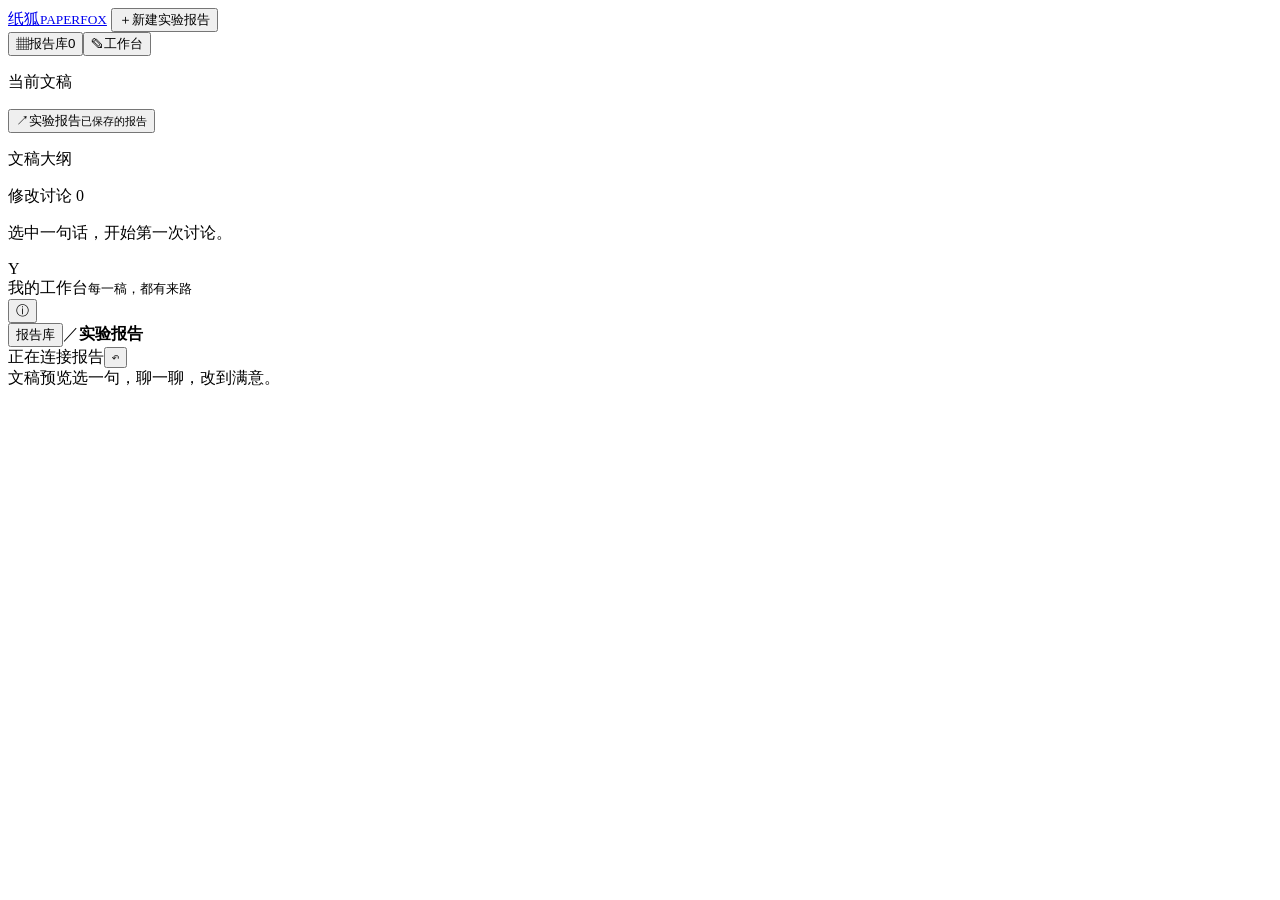
==== src/myagent/web_static/studio.html @ 43dbe195 "Publish PaperFox Windows preview" ====
<!doctype html>
<html lang="zh-CN">
<head><meta charset="utf-8"><meta name="viewport" content="width=device-width,initial-scale=1"><title>纸狐 · 把实验折成报告</title><link rel="icon" href="/paperfox.svg" type="image/svg+xml"><link rel="stylesheet" href="/studio.css"><link rel="stylesheet" href="/studio-workbench.css"></head>
<body>
<aside class="sidebar">
  <a class="wordmark" href="/studio"><img src="/paperfox.svg" alt=""><span>纸狐<small>PAPERFOX</small></span></a>
  <button id="newReport" class="new-report" aria-label="新建实验报告" title="新建实验报告"><span aria-hidden="true">＋</span><span class="new-label">新建实验报告</span></button>
  <nav aria-label="工作台导航"><button class="nav-item active" id="navManuscript" title="报告库"><span aria-hidden="true">▦</span><span class="nav-label">报告库</span><span id="documentCount" class="nav-count">0</span></button><button class="nav-item" id="navWorkbench" title="工作台"><span aria-hidden="true">✎</span><span class="nav-label">工作台</span></button></nav>
  <div class="sidebar-section"><p class="sidebar-label">当前文稿</p><button id="currentDocument" class="document-item"><span class="document-icon">↗</span><span id="sidebarTitle">实验报告<small>已保存的报告</small></span><i></i></button><div id="projectMenu" hidden></div></div>
  <div class="sidebar-section outline-section"><p class="sidebar-label">文稿大纲</p><nav id="outline" aria-label="文稿大纲"></nav></div>
  <div class="sidebar-section thread-section"><p class="sidebar-label">修改讨论 <span id="threadCount">0</span></p><div id="threadList"><p class="empty-small">选中一句话，开始第一次讨论。</p></div></div>
  <div class="sidebar-bottom"><div class="avatar">Y</div><div>我的工作台<small>每一稿，都有来路</small></div><button id="openPaperfoxSetup" title="DeepSeek 设置" aria-label="DeepSeek 设置" hidden>⚙</button><button id="showAbout" title="关于纸狐" aria-label="关于纸狐">ⓘ</button></div>
</aside>
<div class="workspace">
  <header class="topbar"><div class="breadcrumb"><button id="backToLibrary">报告库</button><span aria-hidden="true">／</span><strong id="breadcrumbTitle">实验报告</strong></div><div class="top-actions"><span class="preview-badge">正在连接报告</span><a id="pdfLink" class="subtle-button" target="_blank" rel="noopener" hidden>↗ 最新 PDF</a><button id="resetPreview" class="icon-button" title="刷新正式报告" aria-label="刷新正式报告">↶</button></div></header>
  <nav id="projectNavigation" class="project-navigation" aria-label="当前报告导航" hidden><button id="navProduction"><span aria-hidden="true">◈</span> 制作进度</button><button id="navReader"><span aria-hidden="true">▤</span> 阅读与改稿</button><button id="navFiles"><span aria-hidden="true">▱</span> 材料与文件</button><button id="navVersions"><span aria-hidden="true">↶</span> 历史版本</button></nav>
  <section id="libraryView" class="bench-page" hidden>
    <div class="bench-hero"><div><p class="bench-eyebrow">PAPERFOX STUDIO</p><h1>根据材料写实验报告</h1><p class="hero-copy">选择实验材料文件夹和指导书，制作报告并导出 PDF。</p><div class="hero-actions"><button class="bench-primary" id="heroCreate">＋ 新建实验报告</button><a class="bench-secondary" href="https://github.com/ezalbxx/PaperFox" target="_blank" rel="noopener noreferrer">GitHub · Star <span aria-hidden="true">↗</span></a></div></div><div class="fox-slot" id="libraryFox"></div></div>
    <div class="library-heading"><div><h2 id="libraryHeading">我的报告 <span id="libraryTotal">0</span></h2></div><button id="toggleArchive" class="bench-quiet">▱ 已归档</button></div>
    <div class="library-tools"><label class="bench-search"><span>⌕</span><input id="projectSearch" type="search" placeholder="搜索报告名称…" aria-label="搜索报告"></label><div class="bench-filters" id="projectFilters"><button data-filter="all" class="selected">全部</button><button data-filter="running">制作中</button><button data-filter="report">已有成稿</button><button data-filter="starred">已收藏</button></div></div>
    <div id="reportCards" class="report-cards" aria-live="polite"></div><div id="libraryEmpty" class="bench-empty" hidden><span>▱</span><h3>为下一个实验，留一页空白。</h3><p>上传指导书、实验材料和模板，纸狐会从这里开始。</p><button id="emptyCreate" class="bench-primary">新建实验报告</button></div>
  </section>
  <section id="progressView" class="bench-page" hidden>
    <div class="bench-project-heading"><div><h1 id="journeyTitle">你的实验报告</h1><p id="journeySubtitle">从材料开始，每一步都有迹可循。</p></div><button id="progressFiles" class="bench-secondary">查看材料</button></div>
    <div class="journey-hero"><div class="journey-orb" aria-hidden="true"></div><div class="journey-main"><div class="live-pill" id="journeyStatus">进度已保存</div><h2 id="journeyHeadline">准备好，出发。</h2><p id="journeyDescription">材料、实验与正文，会逐步在这里展开。</p><div class="journey-meter"><div class="journey-track" role="progressbar" id="journeyBar" aria-label="报告流程进度" aria-valuemin="0" aria-valuemax="100"><i id="journeyFill"></i></div><strong id="journeyPercent">0<span>%</span></strong></div><p class="journey-detail" id="journeyDetail">按已完成阶段更新进度</p><div class="journey-delivery"><button id="progressRead" class="bench-primary" hidden>打开报告 <span aria-hidden="true">↗</span></button><a id="progressPdf" class="bench-secondary" hidden download>↓ 下载 PDF</a></div><div class="journey-actions"><button id="pauseProduction" class="journey-pause" hidden>Ⅱ 暂停制作</button><button id="resumeProduction" class="journey-resume" hidden>继续已保存的任务 ↗</button><span id="journeyPersistence">可以离开页面，任务会在本机继续。</span></div></div><div class="fox-slot" id="progressFox"></div></div>
    <ol id="journeyPhases" class="journey-phases" aria-label="报告制作阶段"></ol>
    <div id="productionError" class="production-error" role="alert" hidden></div>
    <form id="productionReply" class="production-reply" hidden><div><span>✧</span><h3>补充一点信息，就能继续。</h3></div><div id="productionQuestions"></div><label class="sr-only" for="productionAnswer">回答制作过程中的问题</label><textarea id="productionAnswer" rows="3" placeholder="直接告诉纸狐你的选择或补充信息…"></textarea><button type="submit" class="bench-primary">回答并继续 ↗</button></form>
    <div class="production-columns"><section class="bench-panel"><div class="panel-heading"><h3>正在展开的工作</h3><span id="taskSummary">等待规划</span></div><div id="productionTasks" class="production-tasks"></div><div class="draft-progress" id="draftProgress" hidden><h4>已经写下的章节</h4><div id="draftChapters"></div></div><div id="artifactPreviews" class="artifact-previews" hidden><h4>已生成的图表</h4><div id="artifactPreviewGrid"></div></div></section><section class="bench-panel activity-panel"><div class="panel-heading"><h3>制作动态</h3><span class="live-text">自动保存</span></div><div id="productionActivity" class="production-activity" aria-live="polite"></div></section></div>
    <div class="production-metrics"><div><span>材料</span><strong id="metricMaterials">—</strong></div><div><span>已保存版本</span><strong id="metricVersions">—</strong></div><div><span>已记录 Token</span><strong id="metricTokens">—</strong></div><div><span>累计估算费用</span><strong id="metricCost">—</strong></div><p>进度来自实际阶段与任务完成情况，费用以服务商账单为准。</p></div>
  </section>
  <section id="filesView" class="bench-page" hidden><div class="bench-project-heading"><div><p class="bench-eyebrow">EVERY DRAFT HAS A HOME</p><h1>文件与版本</h1><p id="filesProjectName">材料、产物和每一稿，放在同一个地方。</p></div><a id="downloadBundle" class="bench-primary" download>↓ 导出完整项目</a></div><div class="files-toolbar"><div class="bench-filters" id="fileFilters"><button data-group="materials" class="selected">输入材料</button><button data-group="artifacts">实验产物</button><button data-group="code">实验代码</button><button data-group="reports">报告文件</button><button data-group="versions">版本历史</button></div><label class="bench-search"><span>⌕</span><input id="fileSearch" type="search" placeholder="查找文件…" aria-label="查找文件"></label></div><div id="filesList" class="file-list"></div></section>
  <main id="mainContent" hidden>
    <div class="document-toolbar"><button id="toggleOutline" class="subtle-button" aria-expanded="false" aria-controls="outline">☰ 目录</button><div class="view-tabs" role="tablist" aria-label="查看方式"><button id="readingTab" role="tab" aria-selected="true">正文与改稿</button><button id="pdfTab" role="tab" aria-selected="false" disabled>PDF 版式</button></div><span id="saveStatus" role="status">正在打开文稿…</span></div>
    <div id="previewNotice" class="preview-notice"><span>✦</span><p>正在读取报告与已保存的讨论…</p><button id="dismissNotice" aria-label="收起提示">×</button></div>
    <section class="paper-wrap" id="readerView"><article class="paper" id="paper" aria-label="可选择文字的报告"><div class="paper-loading">正在打开文稿…</div></article></section>
    <section id="pdfView" hidden><iframe id="pdfFrame" title="原始报告 PDF 版式"></iframe><p>这里显示原始 PDF；预览中采用的改稿尚未写回 PDF。</p></section>
  </main>
  <footer class="workspace-footer"><span><i></i> <span id="documentSource">文稿预览</span></span><span>选一句，聊一聊，改到满意。</span><span id="wordCount"></span></footer>
</div>
<button id="selectionAction" class="selection-action" hidden>✦ 和纸狐聊这段 <kbd>↵</kbd></button>
<aside id="discussionDrawer" class="discussion-drawer" role="dialog" aria-modal="false" aria-labelledby="discussionTitle" hidden>
  <div class="drawer-header"><div class="drawer-title"><span class="fox-spark">✦</span><div><h2 id="discussionTitle">聊聊这段</h2><p>先讨论，满意后再写进文章</p></div></div><button id="closeDiscussion" class="icon-button" aria-label="收起改稿讨论">×</button></div>
  <div class="selection-context"><div class="mini-label">选中的原文 <button id="locateSelection">↗ 回到原文</button></div><blockquote id="selectedQuote"></blockquote><p id="selectionLocation"></p></div>
  <div id="conversation" class="conversation" aria-live="polite"></div>
  <div class="composer-wrap"><div class="suggestions" id="suggestions"><button data-prompt="这里像在堆参数，先把操作的目的讲清楚。">先讲清为什么</button><button data-prompt="这句话和前文接不上，衔接自然一点。">衔接自然一点</button><button data-prompt="别替自己辩护，直接讲发现。">去掉防御表达</button></div><form id="discussionForm"><label class="sr-only" for="discussionInput">你的不满和修改方向</label><textarea id="discussionInput" rows="3" placeholder="哪里不满意？可以直说，我们慢慢改。"></textarea><div class="composer-bottom"><span>演示回复 · 尚未连接模型</span><button id="sendMessage" type="submit" aria-label="发送修改意见">↑</button></div></form><p class="composer-footnote">Enter 发送 · Shift + Enter 换行</p></div>
</aside>
<dialog id="aboutDialog" class="about-dialog"><button id="closeAbout" class="icon-button" aria-label="关闭说明">×</button><p class="overline">PAPERFOX / 纸狐</p><h2>把想法折成稿，<br>把修改变成默契。</h2><p>选择材料 → 理解要求 → 撰写报告 → 导出 PDF。</p><p>选择指导书和已有实验材料，纸狐会整理证据并写成报告。进度、文件和历史版本自动保存。报告生成后，选中文字与 DeepSeek 讨论改法，采用后更新文章和 PDF，积累可核查的写作经验。</p><button id="tryExample" class="primary-button">打开示例，试一次改稿 ↗</button></dialog>
<div id="toast" class="toast" role="status" hidden></div>
<dialog id="createReportDialog" class="create-report-dialog"><div class="create-heading"><div><h2>新建实验报告</h2><p>用指导书和已有实验材料生成报告。</p></div><button id="closeCreateReport" class="icon-button" aria-label="关闭新建报告">×</button></div><form id="createReportForm"><label class="field-label" for="reportTitleInput">报告名称</label><input id="reportTitleInput" class="bench-input" placeholder="例如：编译系统实验报告" maxlength="180"><div class="source-pickers">
<div><button type="button" id="chooseLocalLibrary" class="bench-quiet">选择实验材料目录</button><p id="chosenLibrary" class="chosen-library" hidden></p></div>
<div><button type="button" id="chooseGuide" class="bench-quiet">选择实验指导书</button><p id="chosenGuide" class="chosen-library" hidden></p></div>
</div><div id="uploadDropzone" class="upload-dropzone" tabindex="0" role="button" aria-label="选择或拖入实验材料"><div class="upload-illustration">↥</div><h3>把文件拖到这里，或点击选择</h3><p>PDF 或 Word 指导书、报告模板、代码、数据、图片或 ZIP 材料包</p><span>支持多文件 · 单个文件最大 256MB</span></div><input id="materialFileInput" type="file" multiple hidden><div id="uploadFileList" class="upload-file-list"></div><div id="uploadTotal" class="upload-total" hidden><div><span id="uploadTotalText">正在接收材料</span><strong id="uploadTotalPercent">0%</strong></div><progress id="uploadTotalBar" max="100" value="0" aria-label="材料上传进度"></progress></div><label class="field-label" for="reportInstructionsInput">补充要求 <small>可选，既有写作习惯会自动参考</small></label><textarea id="reportInstructionsInput" class="bench-input" rows="3" placeholder="例如：重点解释实验步骤和结果，沿用上传的学校模板。"></textarea><details class="signature-fields"><summary>署名信息（可选）</summary><div><label class="field-label">姓名<input id="newReportStudentName" class="bench-input" autocomplete="name" placeholder="按模板填写，可留空"></label><label class="field-label">学号<input id="newReportStudentId" class="bench-input" placeholder="按模板填写，可留空"></label></div></details><div id="createReportError" class="create-report-error" role="alert" hidden></div><div class="create-footer"><span id="createFooterHint">原始文件保留，材料会存入这份报告。</span><button type="submit" id="createReportSubmit" class="bench-primary">开始制作 ↗</button></div></form></dialog>
<dialog id="filePreviewDialog" class="file-preview-dialog"><header><h2 id="filePreviewTitle">文件预览</h2><a id="filePreviewDownload" class="bench-secondary" download>↓ 下载</a><button id="closeFilePreview" class="icon-button" aria-label="关闭文件预览">×</button></header><div id="filePreviewBody"></div></dialog>
<dialog id="manageReportDialog" class="manage-report-dialog"><button id="closeManageReport" class="icon-button" aria-label="关闭报告管理">×</button><p class="bench-eyebrow">REPORT SETTINGS</p><h2>给这一稿，一个名字。</h2><form id="renameReportForm"><label class="field-label" for="renameReportInput">报告名称</label><input id="renameReportInput" class="bench-input" required maxlength="180"><button class="bench-primary" type="submit">保存名称</button></form><button id="archiveReportButton" class="bench-quiet">归档这份报告</button><p>归档后移入已归档列表，文件、版本和讨论都会保留。</p></dialog>
<dialog id="paperfoxSetupDialog" class="create-report-dialog">
<div class="create-heading"><div><h2>配置 DeepSeek</h2><p>使用自己的 DeepSeek API Key。选入报告的材料会提交给 DeepSeek 用于写作。</p></div><button id="closePaperfoxSetup" class="icon-button" aria-label="关闭设置">×</button></div>
<form id="paperfoxSetupForm"><label class="field-label" for="paperfoxApiKey">DeepSeek API Key</label><input id="paperfoxApiKey" class="bench-input" type="password" autocomplete="off">
<label class="field-label" for="paperfoxConnection">连接方式</label><select id="paperfoxConnection" class="bench-input"><option value="system">使用系统代理设置（默认）</option><option value="direct">直连 DeepSeek</option></select>
<p id="paperfoxSetupError" class="create-report-error" role="alert" hidden></p>
<div class="create-footer"><span>默认模型 deepseek-flash</span><button id="paperfoxSetupSave" type="submit" class="bench-primary">验证并保存</button></div></form></dialog>
<script src="/studio.js"></script><script src="/three.min.js"></script><script src="/fox-scene.js"></script><script src="/fox-motion.js"></script><script src="/studio-workbench.js"></script></body></html>
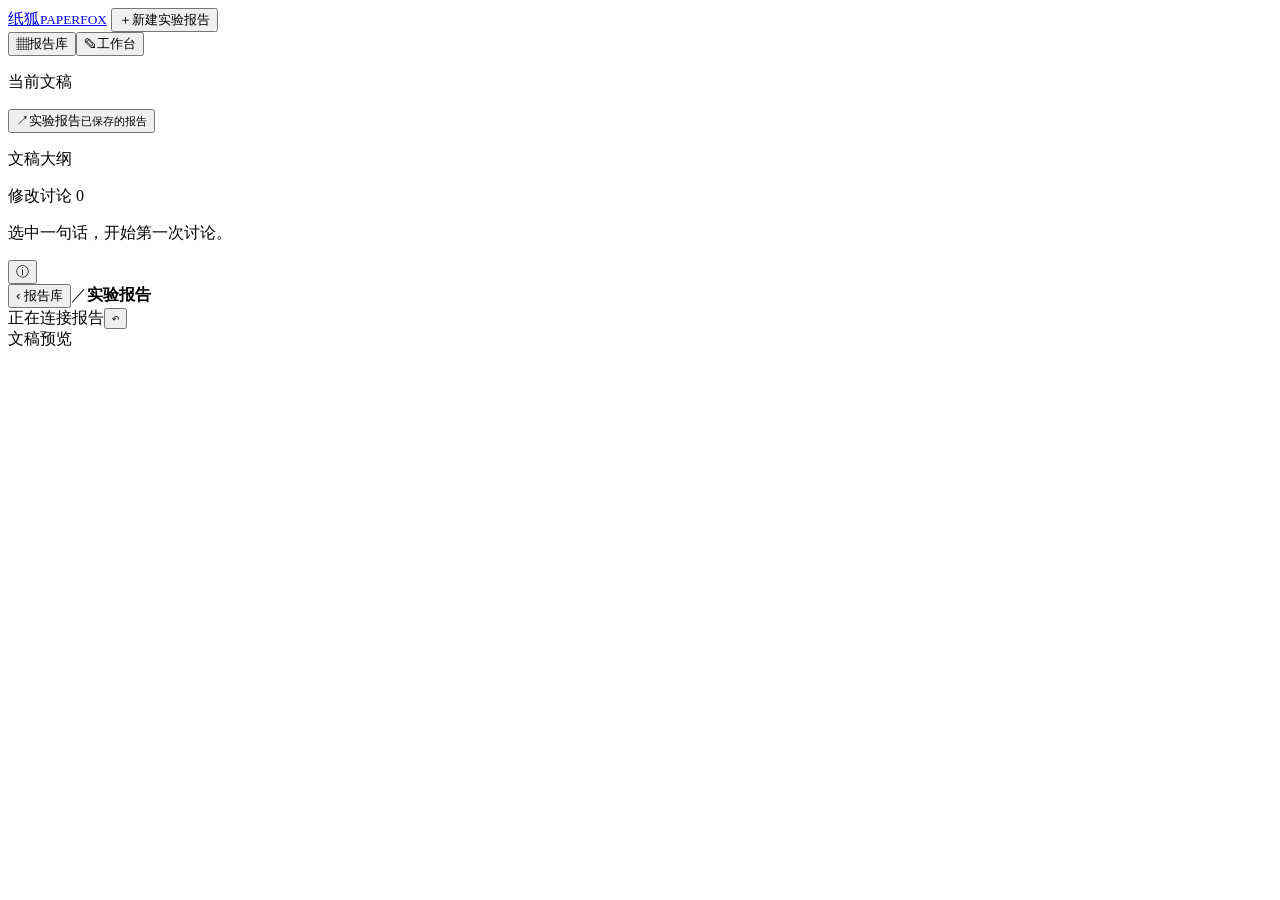
==== commit 63bd1d39: "Release PaperFox Windows desktop and refresh the GitHub homepage" ====
--- a/src/myagent/web_static/studio.html
+++ b/src/myagent/web_static/studio.html
@@ -5,58 +5,76 @@
 <aside class="sidebar">
   <a class="wordmark" href="/studio"><img src="/paperfox.svg" alt=""><span>纸狐<small>PAPERFOX</small></span></a>
   <button id="newReport" class="new-report" aria-label="新建实验报告" title="新建实验报告"><span aria-hidden="true">＋</span><span class="new-label">新建实验报告</span></button>
-  <nav aria-label="工作台导航"><button class="nav-item active" id="navManuscript" title="报告库"><span aria-hidden="true">▦</span><span class="nav-label">报告库</span><span id="documentCount" class="nav-count">0</span></button><button class="nav-item" id="navWorkbench" title="工作台"><span aria-hidden="true">✎</span><span class="nav-label">工作台</span></button></nav>
+  <nav aria-label="工作台导航"><button class="nav-item active" id="navManuscript" title="报告库"><span aria-hidden="true">▦</span><span class="nav-label">报告库</span></button><button class="nav-item" id="navWorkbench" title="工作台"><span aria-hidden="true">✎</span><span class="nav-label">工作台</span></button></nav>
   <div class="sidebar-section"><p class="sidebar-label">当前文稿</p><button id="currentDocument" class="document-item"><span class="document-icon">↗</span><span id="sidebarTitle">实验报告<small>已保存的报告</small></span><i></i></button><div id="projectMenu" hidden></div></div>
   <div class="sidebar-section outline-section"><p class="sidebar-label">文稿大纲</p><nav id="outline" aria-label="文稿大纲"></nav></div>
   <div class="sidebar-section thread-section"><p class="sidebar-label">修改讨论 <span id="threadCount">0</span></p><div id="threadList"><p class="empty-small">选中一句话，开始第一次讨论。</p></div></div>
-  <div class="sidebar-bottom"><div class="avatar">Y</div><div>我的工作台<small>每一稿，都有来路</small></div><button id="openPaperfoxSetup" title="DeepSeek 设置" aria-label="DeepSeek 设置" hidden>⚙</button><button id="showAbout" title="关于纸狐" aria-label="关于纸狐">ⓘ</button></div>
+  <div class="sidebar-bottom"><button id="openPaperfoxSetup" title="模型设置" aria-label="模型设置" hidden>⚙</button><button id="showAbout" title="关于纸狐" aria-label="关于纸狐">ⓘ</button><button id="openPaperfoxExit" title="退出纸狐" aria-label="退出纸狐" hidden>⏻</button></div>
 </aside>
 <div class="workspace">
-  <header class="topbar"><div class="breadcrumb"><button id="backToLibrary">报告库</button><span aria-hidden="true">／</span><strong id="breadcrumbTitle">实验报告</strong></div><div class="top-actions"><span class="preview-badge">正在连接报告</span><a id="pdfLink" class="subtle-button" target="_blank" rel="noopener" hidden>↗ 最新 PDF</a><button id="resetPreview" class="icon-button" title="刷新正式报告" aria-label="刷新正式报告">↶</button></div></header>
+  <header class="topbar"><div class="breadcrumb"><button id="backToLibrary" class="ui-action">‹ 报告库</button><span aria-hidden="true">／</span><strong id="breadcrumbTitle">实验报告</strong></div><div class="top-actions"><span class="preview-badge">正在连接报告</span><a id="pdfLink" class="subtle-button" target="_blank" rel="noopener" hidden>↗ 最新 PDF</a><button id="resetPreview" class="icon-button" title="刷新正式报告" aria-label="刷新正式报告">↶</button></div></header>
   <nav id="projectNavigation" class="project-navigation" aria-label="当前报告导航" hidden><button id="navProduction"><span aria-hidden="true">◈</span> 制作进度</button><button id="navReader"><span aria-hidden="true">▤</span> 阅读与改稿</button><button id="navFiles"><span aria-hidden="true">▱</span> 材料与文件</button><button id="navVersions"><span aria-hidden="true">↶</span> 历史版本</button></nav>
   <section id="libraryView" class="bench-page" hidden>
-    <div class="bench-hero"><div><p class="bench-eyebrow">PAPERFOX STUDIO</p><h1>根据材料写实验报告</h1><p class="hero-copy">选择实验材料文件夹和指导书，制作报告并导出 PDF。</p><div class="hero-actions"><button class="bench-primary" id="heroCreate">＋ 新建实验报告</button><a class="bench-secondary" href="https://github.com/ezalbxx/PaperFox" target="_blank" rel="noopener noreferrer">GitHub · Star <span aria-hidden="true">↗</span></a></div></div><div class="fox-slot" id="libraryFox"></div></div>
-    <div class="library-heading"><div><h2 id="libraryHeading">我的报告 <span id="libraryTotal">0</span></h2></div><button id="toggleArchive" class="bench-quiet">▱ 已归档</button></div>
-    <div class="library-tools"><label class="bench-search"><span>⌕</span><input id="projectSearch" type="search" placeholder="搜索报告名称…" aria-label="搜索报告"></label><div class="bench-filters" id="projectFilters"><button data-filter="all" class="selected">全部</button><button data-filter="running">制作中</button><button data-filter="report">已有成稿</button><button data-filter="starred">已收藏</button></div></div>
-    <div id="reportCards" class="report-cards" aria-live="polite"></div><div id="libraryEmpty" class="bench-empty" hidden><span>▱</span><h3>为下一个实验，留一页空白。</h3><p>上传指导书、实验材料和模板，纸狐会从这里开始。</p><button id="emptyCreate" class="bench-primary">新建实验报告</button></div>
+    <div class="bench-hero"><div><h1>实验报告工作台</h1><p class="hero-copy">导入指导书和实验材料，生成并编辑报告。</p><div class="hero-actions"><button class="bench-primary" id="heroCreate">＋ 新建实验报告</button></div></div><div class="fox-slot" id="libraryFox"></div></div>
+    <div class="library-heading"><div><h2 id="libraryHeading">我的报告 <span id="libraryTotal">0</span></h2></div><button id="toggleArchive" class="ui-action">查看归档</button></div>
+    <div class="library-tools"><label class="bench-search"><span aria-hidden="true">🔍</span><input id="projectSearch" type="search" placeholder="搜索报告名称…" aria-label="搜索报告"></label><div class="bench-filters" id="projectFilters" role="group" aria-label="筛选报告"><button data-filter="all" aria-pressed="true" class="selected">全部</button><button data-filter="running" aria-pressed="false">制作中</button><button data-filter="report" aria-pressed="false">已有成稿</button><button data-filter="starred" aria-pressed="false">已收藏</button></div></div>
+    <div id="reportCards" class="report-cards" aria-live="polite"></div><div id="libraryEmpty" class="bench-empty" hidden><span aria-hidden="true">📄</span><h3>还没有报告</h3><p>新建报告后，可以在这里查看和编辑。</p><button id="emptyCreate" class="bench-primary">新建实验报告</button></div>
   </section>
   <section id="progressView" class="bench-page" hidden>
-    <div class="bench-project-heading"><div><h1 id="journeyTitle">你的实验报告</h1><p id="journeySubtitle">从材料开始，每一步都有迹可循。</p></div><button id="progressFiles" class="bench-secondary">查看材料</button></div>
-    <div class="journey-hero"><div class="journey-orb" aria-hidden="true"></div><div class="journey-main"><div class="live-pill" id="journeyStatus">进度已保存</div><h2 id="journeyHeadline">准备好，出发。</h2><p id="journeyDescription">材料、实验与正文，会逐步在这里展开。</p><div class="journey-meter"><div class="journey-track" role="progressbar" id="journeyBar" aria-label="报告流程进度" aria-valuemin="0" aria-valuemax="100"><i id="journeyFill"></i></div><strong id="journeyPercent">0<span>%</span></strong></div><p class="journey-detail" id="journeyDetail">按已完成阶段更新进度</p><div class="journey-delivery"><button id="progressRead" class="bench-primary" hidden>打开报告 <span aria-hidden="true">↗</span></button><a id="progressPdf" class="bench-secondary" hidden download>↓ 下载 PDF</a></div><div class="journey-actions"><button id="pauseProduction" class="journey-pause" hidden>Ⅱ 暂停制作</button><button id="resumeProduction" class="journey-resume" hidden>继续已保存的任务 ↗</button><span id="journeyPersistence">可以离开页面，任务会在本机继续。</span></div></div><div class="fox-slot" id="progressFox"></div></div>
+    <div class="bench-project-heading"><div><h1 id="journeyTitle">你的实验报告</h1></div><button id="progressFiles" class="bench-secondary">查看材料</button></div>
+    <div class="journey-hero"><div class="journey-main"><div class="live-pill" id="journeyStatus" role="status">进度已保存</div><h2 id="journeyHeadline">等待开始制作</h2><p id="journeyDescription"></p><div class="journey-meter"><div class="journey-track" role="progressbar" id="journeyBar" aria-label="报告流程进度" aria-valuemin="0" aria-valuemax="100"><i id="journeyFill"></i></div><strong id="journeyPercent">0<span>%</span></strong></div><p class="journey-detail" id="journeyDetail">按已完成阶段更新进度</p><div class="journey-delivery"><button id="progressRead" class="bench-primary" hidden>打开报告 <span aria-hidden="true">↗</span></button><a id="progressPdf" class="bench-secondary" hidden download>↓ 下载 PDF</a></div><div class="journey-actions"><button id="pauseProduction" class="ui-action journey-pause" hidden>Ⅱ 暂停制作</button><button id="resumeProduction" class="bench-primary journey-resume" hidden>继续已保存的任务 ↗</button><span id="journeyPersistence">可以离开页面，任务会在本机继续。</span></div></div><div class="fox-slot" id="progressFox"></div></div>
     <ol id="journeyPhases" class="journey-phases" aria-label="报告制作阶段"></ol>
+    <p id="registeredLibrary" class="waiting-copy" hidden></p>
+    <section id="experimentFeedback" class="bench-panel" hidden><div class="panel-heading"><h3>实验与数据反馈</h3></div><ul></ul></section>
     <div id="productionError" class="production-error" role="alert" hidden></div>
-    <form id="productionReply" class="production-reply" hidden><div><span>✧</span><h3>补充一点信息，就能继续。</h3></div><div id="productionQuestions"></div><label class="sr-only" for="productionAnswer">回答制作过程中的问题</label><textarea id="productionAnswer" rows="3" placeholder="直接告诉纸狐你的选择或补充信息…"></textarea><button type="submit" class="bench-primary">回答并继续 ↗</button></form>
-    <div class="production-columns"><section class="bench-panel"><div class="panel-heading"><h3>正在展开的工作</h3><span id="taskSummary">等待规划</span></div><div id="productionTasks" class="production-tasks"></div><div class="draft-progress" id="draftProgress" hidden><h4>已经写下的章节</h4><div id="draftChapters"></div></div><div id="artifactPreviews" class="artifact-previews" hidden><h4>已生成的图表</h4><div id="artifactPreviewGrid"></div></div></section><section class="bench-panel activity-panel"><div class="panel-heading"><h3>制作动态</h3><span class="live-text">自动保存</span></div><div id="productionActivity" class="production-activity" aria-live="polite"></div></section></div>
+    <button id="replaceGuidance" class="bench-secondary" type="button" hidden>更换指导书并继续</button>
+    <form id="productionReply" class="production-reply" hidden><div><h3>需要补充信息</h3></div><div id="productionQuestions"></div><label class="sr-only" for="productionAnswer">回答制作过程中的问题</label><textarea id="productionAnswer" rows="3" placeholder="直接告诉纸狐你的选择或补充信息…"></textarea><button type="submit" class="bench-primary">回答并继续 ↗</button></form>
+    <div class="production-columns"><section class="bench-panel"><div class="panel-heading"><h3>实验任务</h3><span id="taskSummary">等待规划</span></div><div id="productionTasks" class="production-tasks"></div><div class="draft-progress" id="draftProgress" hidden><h4>已完成章节</h4><div id="draftChapters"></div></div><div id="artifactPreviews" class="artifact-previews" hidden><h4>已生成的图表</h4><div id="artifactPreviewGrid"></div></div></section><section class="bench-panel activity-panel"><div class="panel-heading"><h3>制作动态</h3><span class="live-text">自动保存</span></div><div id="productionActivity" class="production-activity" aria-live="polite"></div></section></div>
     <div class="production-metrics"><div><span>材料</span><strong id="metricMaterials">—</strong></div><div><span>已保存版本</span><strong id="metricVersions">—</strong></div><div><span>已记录 Token</span><strong id="metricTokens">—</strong></div><div><span>累计估算费用</span><strong id="metricCost">—</strong></div><p>进度来自实际阶段与任务完成情况，费用以服务商账单为准。</p></div>
   </section>
-  <section id="filesView" class="bench-page" hidden><div class="bench-project-heading"><div><p class="bench-eyebrow">EVERY DRAFT HAS A HOME</p><h1>文件与版本</h1><p id="filesProjectName">材料、产物和每一稿，放在同一个地方。</p></div><a id="downloadBundle" class="bench-primary" download>↓ 导出完整项目</a></div><div class="files-toolbar"><div class="bench-filters" id="fileFilters"><button data-group="materials" class="selected">输入材料</button><button data-group="artifacts">实验产物</button><button data-group="code">实验代码</button><button data-group="reports">报告文件</button><button data-group="versions">版本历史</button></div><label class="bench-search"><span>⌕</span><input id="fileSearch" type="search" placeholder="查找文件…" aria-label="查找文件"></label></div><div id="filesList" class="file-list"></div></section>
+  <section id="filesView" class="bench-page" hidden><div class="bench-project-heading"><div><h1>文件与版本</h1><p id="filesProjectName"></p></div><a id="downloadBundle" class="bench-primary" download>↓ 导出完整项目</a></div><div class="files-toolbar"><div class="bench-filters" id="fileFilters" role="group" aria-label="文件分类"><button data-group="materials" aria-pressed="true" class="selected">输入材料</button><button data-group="artifacts" aria-pressed="false">实验产物</button><button data-group="code" aria-pressed="false">实验代码</button><button data-group="reports" aria-pressed="false">报告文件</button><button data-group="versions" aria-pressed="false">版本历史</button></div><label class="bench-search"><span>⌕</span><input id="fileSearch" type="search" placeholder="查找文件…" aria-label="查找文件"></label></div><div id="filesList" class="file-list"></div></section>
   <main id="mainContent" hidden>
     <div class="document-toolbar"><button id="toggleOutline" class="subtle-button" aria-expanded="false" aria-controls="outline">☰ 目录</button><div class="view-tabs" role="tablist" aria-label="查看方式"><button id="readingTab" role="tab" aria-selected="true">正文与改稿</button><button id="pdfTab" role="tab" aria-selected="false" disabled>PDF 版式</button></div><span id="saveStatus" role="status">正在打开文稿…</span></div>
-    <div id="previewNotice" class="preview-notice"><span>✦</span><p>正在读取报告与已保存的讨论…</p><button id="dismissNotice" aria-label="收起提示">×</button></div>
+    <div id="previewNotice" class="preview-notice"><span>✦</span><p>正在读取报告与已保存的讨论…</p><button id="dismissNotice" class="icon-button" aria-label="收起提示">×</button></div>
     <section class="paper-wrap" id="readerView"><article class="paper" id="paper" aria-label="可选择文字的报告"><div class="paper-loading">正在打开文稿…</div></article></section>
     <section id="pdfView" hidden><iframe id="pdfFrame" title="原始报告 PDF 版式"></iframe><p>这里显示原始 PDF；预览中采用的改稿尚未写回 PDF。</p></section>
   </main>
-  <footer class="workspace-footer"><span><i></i> <span id="documentSource">文稿预览</span></span><span>选一句，聊一聊，改到满意。</span><span id="wordCount"></span></footer>
+  <footer class="workspace-footer"><span><i></i> <span id="documentSource">文稿预览</span></span><span id="wordCount"></span></footer>
 </div>
 <button id="selectionAction" class="selection-action" hidden>✦ 和纸狐聊这段 <kbd>↵</kbd></button>
 <aside id="discussionDrawer" class="discussion-drawer" role="dialog" aria-modal="false" aria-labelledby="discussionTitle" hidden>
   <div class="drawer-header"><div class="drawer-title"><span class="fox-spark">✦</span><div><h2 id="discussionTitle">聊聊这段</h2><p>先讨论，满意后再写进文章</p></div></div><button id="closeDiscussion" class="icon-button" aria-label="收起改稿讨论">×</button></div>
-  <div class="selection-context"><div class="mini-label">选中的原文 <button id="locateSelection">↗ 回到原文</button></div><blockquote id="selectedQuote"></blockquote><p id="selectionLocation"></p></div>
+  <div class="selection-context"><div class="mini-label">选中的原文 <button id="locateSelection" class="ui-action">↗ 回到原文</button></div><blockquote id="selectedQuote"></blockquote><p id="selectionLocation"></p></div>
   <div id="conversation" class="conversation" aria-live="polite"></div>
   <div class="composer-wrap"><div class="suggestions" id="suggestions"><button data-prompt="这里像在堆参数，先把操作的目的讲清楚。">先讲清为什么</button><button data-prompt="这句话和前文接不上，衔接自然一点。">衔接自然一点</button><button data-prompt="别替自己辩护，直接讲发现。">去掉防御表达</button></div><form id="discussionForm"><label class="sr-only" for="discussionInput">你的不满和修改方向</label><textarea id="discussionInput" rows="3" placeholder="哪里不满意？可以直说，我们慢慢改。"></textarea><div class="composer-bottom"><span>演示回复 · 尚未连接模型</span><button id="sendMessage" type="submit" aria-label="发送修改意见">↑</button></div></form><p class="composer-footnote">Enter 发送 · Shift + Enter 换行</p></div>
 </aside>
-<dialog id="aboutDialog" class="about-dialog"><button id="closeAbout" class="icon-button" aria-label="关闭说明">×</button><p class="overline">PAPERFOX / 纸狐</p><h2>把想法折成稿，<br>把修改变成默契。</h2><p>选择材料 → 理解要求 → 撰写报告 → 导出 PDF。</p><p>选择指导书和已有实验材料，纸狐会整理证据并写成报告。进度、文件和历史版本自动保存。报告生成后，选中文字与 DeepSeek 讨论改法，采用后更新文章和 PDF，积累可核查的写作经验。</p><button id="tryExample" class="primary-button">打开示例，试一次改稿 ↗</button></dialog>
+<dialog id="aboutDialog" class="about-dialog"><button id="closeAbout" class="icon-button" aria-label="关闭说明">×</button><h2>关于纸狐</h2><p>选择指导书和已有实验材料，纸狐会整理证据并写成报告。进度、文件和历史版本自动保存。报告生成后，选中文字与 DeepSeek 讨论改法，采用后更新文章和 PDF，积累可核查的写作经验。</p><div class="about-actions"><button id="tryExample" class="primary-button">打开改稿示例</button><a href="https://github.com/ezalbxx/PaperFox" target="_blank" rel="noopener noreferrer">GitHub 项目 ↗</a></div></dialog>
 <div id="toast" class="toast" role="status" hidden></div>
+<dialog id="paperfoxExitDialog" class="create-report-dialog" aria-labelledby="paperfoxExitTitle">
+  <div class="create-heading"><div><h2 id="paperfoxExitTitle">退出纸狐</h2><p id="paperfoxExitStatus" role="status">退出会关闭本机程序。已保存的报告和设置会保留。</p></div></div>
+  <p id="paperfoxExitError" class="create-report-error" role="alert" hidden></p>
+  <div class="create-footer"><button type="button" id="cancelPaperfoxExit" class="bench-secondary" autofocus>取消</button><button type="button" id="confirmPaperfoxExit" class="bench-primary">退出程序</button></div>
+</dialog>
 <dialog id="createReportDialog" class="create-report-dialog"><div class="create-heading"><div><h2>新建实验报告</h2><p>用指导书和已有实验材料生成报告。</p></div><button id="closeCreateReport" class="icon-button" aria-label="关闭新建报告">×</button></div><form id="createReportForm"><label class="field-label" for="reportTitleInput">报告名称</label><input id="reportTitleInput" class="bench-input" placeholder="例如：编译系统实验报告" maxlength="180"><div class="source-pickers">
 <div><button type="button" id="chooseLocalLibrary" class="bench-quiet">选择实验材料目录</button><p id="chosenLibrary" class="chosen-library" hidden></p></div>
-<div><button type="button" id="chooseGuide" class="bench-quiet">选择实验指导书</button><p id="chosenGuide" class="chosen-library" hidden></p></div>
-</div><div id="uploadDropzone" class="upload-dropzone" tabindex="0" role="button" aria-label="选择或拖入实验材料"><div class="upload-illustration">↥</div><h3>把文件拖到这里，或点击选择</h3><p>PDF 或 Word 指导书、报告模板、代码、数据、图片或 ZIP 材料包</p><span>支持多文件 · 单个文件最大 256MB</span></div><input id="materialFileInput" type="file" multiple hidden><div id="uploadFileList" class="upload-file-list"></div><div id="uploadTotal" class="upload-total" hidden><div><span id="uploadTotalText">正在接收材料</span><strong id="uploadTotalPercent">0%</strong></div><progress id="uploadTotalBar" max="100" value="0" aria-label="材料上传进度"></progress></div><label class="field-label" for="reportInstructionsInput">补充要求 <small>可选，既有写作习惯会自动参考</small></label><textarea id="reportInstructionsInput" class="bench-input" rows="3" placeholder="例如：重点解释实验步骤和结果，沿用上传的学校模板。"></textarea><details class="signature-fields"><summary>署名信息（可选）</summary><div><label class="field-label">姓名<input id="newReportStudentName" class="bench-input" autocomplete="name" placeholder="按模板填写，可留空"></label><label class="field-label">学号<input id="newReportStudentId" class="bench-input" placeholder="按模板填写，可留空"></label></div></details><div id="createReportError" class="create-report-error" role="alert" hidden></div><div class="create-footer"><span id="createFooterHint">原始文件保留，材料会存入这份报告。</span><button type="submit" id="createReportSubmit" class="bench-primary">开始制作 ↗</button></div></form></dialog>
+<div><button type="button" id="chooseGuide" class="bench-quiet">选择实验指导书</button><p class="chosen-library">PDF、Word、PPT、截图或文本</p><p id="chosenGuide" class="chosen-library" hidden></p></div>
+</div><div id="uploadDropzone" class="upload-dropzone" tabindex="0" role="button" aria-label="选择或拖入实验材料"><div class="upload-illustration" aria-hidden="true">📎</div><h3>把文件拖到这里，或点击选择</h3><p>可上传指导书、报告模板、代码、数据、图片或 ZIP 材料包</p><span>支持多文件 · 单个文件最大 256MB</span></div><input id="materialFileInput" type="file" multiple hidden><div id="uploadFileList" class="upload-file-list"></div><div id="uploadTotal" class="upload-total" hidden><div><span id="uploadTotalText">正在接收材料</span><strong id="uploadTotalPercent">0%</strong></div><progress id="uploadTotalBar" max="100" value="0" aria-label="材料上传进度"></progress></div><label class="field-label" for="reportInstructionsInput">补充要求 <small>可选，既有写作习惯会自动参考</small></label><textarea id="reportInstructionsInput" class="bench-input" rows="3" placeholder="例如：重点解释实验步骤和结果，沿用上传的学校模板。"></textarea><details class="signature-fields"><summary>署名信息（可选）</summary><div><label class="field-label">姓名<input id="newReportStudentName" class="bench-input" autocomplete="name" placeholder="按模板填写，可留空"></label><label class="field-label">学号<input id="newReportStudentId" class="bench-input" placeholder="按模板填写，可留空"></label></div></details><div id="createReportError" class="create-report-error" role="alert" hidden></div><div class="create-footer"><span id="createFooterHint">原始文件保留，材料会存入这份报告。</span><button type="submit" id="createReportSubmit" class="bench-primary">开始制作 ↗</button></div></form></dialog>
 <dialog id="filePreviewDialog" class="file-preview-dialog"><header><h2 id="filePreviewTitle">文件预览</h2><a id="filePreviewDownload" class="bench-secondary" download>↓ 下载</a><button id="closeFilePreview" class="icon-button" aria-label="关闭文件预览">×</button></header><div id="filePreviewBody"></div></dialog>
-<dialog id="manageReportDialog" class="manage-report-dialog"><button id="closeManageReport" class="icon-button" aria-label="关闭报告管理">×</button><p class="bench-eyebrow">REPORT SETTINGS</p><h2>给这一稿，一个名字。</h2><form id="renameReportForm"><label class="field-label" for="renameReportInput">报告名称</label><input id="renameReportInput" class="bench-input" required maxlength="180"><button class="bench-primary" type="submit">保存名称</button></form><button id="archiveReportButton" class="bench-quiet">归档这份报告</button><p>归档后移入已归档列表，文件、版本和讨论都会保留。</p></dialog>
+<dialog id="manageReportDialog" class="manage-report-dialog"><button id="closeManageReport" class="icon-button" aria-label="关闭报告管理">×</button><h2>管理报告</h2><form id="renameReportForm"><label class="field-label" for="renameReportInput">报告名称</label><input id="renameReportInput" class="bench-input" required maxlength="180"><button class="bench-primary" type="submit">保存名称</button></form><button id="archiveReportButton" class="ui-action">归档这份报告</button><p>归档后移入已归档列表，文件、版本和讨论都会保留。</p></dialog>
 <dialog id="paperfoxSetupDialog" class="create-report-dialog">
-<div class="create-heading"><div><h2>配置 DeepSeek</h2><p>使用自己的 DeepSeek API Key。选入报告的材料会提交给 DeepSeek 用于写作。</p></div><button id="closePaperfoxSetup" class="icon-button" aria-label="关闭设置">×</button></div>
-<form id="paperfoxSetupForm"><label class="field-label" for="paperfoxApiKey">DeepSeek API Key</label><input id="paperfoxApiKey" class="bench-input" type="password" autocomplete="off">
-<label class="field-label" for="paperfoxConnection">连接方式</label><select id="paperfoxConnection" class="bench-input"><option value="system">使用系统代理设置（默认）</option><option value="direct">直连 DeepSeek</option></select>
+<div class="create-heading"><div><h2>模型设置</h2><p>选择供应商或填入自定义 API 地址。写作所需的材料会提交给所选模型。</p></div><button id="closePaperfoxSetup" class="icon-button" aria-label="关闭设置">×</button></div>
+<form id="paperfoxSetupForm">
+<label class="field-label" for="paperfoxPreset">供应商</label><select id="paperfoxPreset" class="bench-input"></select>
+<label class="field-label" for="paperfoxBaseUrl">API 地址</label><input id="paperfoxBaseUrl" class="bench-input" type="url" required placeholder="https://example.com/v1" spellcheck="false">
+<label class="field-label" for="paperfoxModel">模型 ID</label><input id="paperfoxModel" class="bench-input" required spellcheck="false" placeholder="供应商提供的模型名称">
+<label class="field-label" for="paperfoxProtocol">API 协议</label><select id="paperfoxProtocol" class="bench-input"><option value="chat">OpenAI Chat Completions</option><option value="responses">OpenAI Responses</option><option value="anthropic">Anthropic Messages</option><option value="gemini">Gemini generateContent</option></select>
+<label class="field-label" for="paperfoxAuth">鉴权方式</label><select id="paperfoxAuth" class="bench-input"><option value="bearer">Authorization Bearer</option><option value="api-key">api-key</option><option value="x-api-key">x-api-key</option><option value="x-goog-api-key">x-goog-api-key</option><option value="none">无需密钥</option></select>
+<div id="paperfoxKeyField"><label class="field-label" for="paperfoxApiKey">API Key</label><input id="paperfoxApiKey" class="bench-input" type="password" autocomplete="off"></div>
+<details><summary>高级连接选项</summary>
+<label class="field-label" for="paperfoxApiVersion">API 版本（可选）</label><input id="paperfoxApiVersion" class="bench-input" placeholder="例如 Azure 网关的 api-version">
+<p><label><input id="paperfoxBuffered" type="checkbox"> 使用非流式兼容模式</label></p>
+<label class="field-label" for="paperfoxConnection">连接方式</label><select id="paperfoxConnection" class="bench-input"><option value="system">使用系统代理设置（默认）</option><option value="direct">直连模型服务</option></select>
+</details>
 <p id="paperfoxSetupError" class="create-report-error" role="alert" hidden></p>
-<div class="create-footer"><span>默认模型 deepseek-flash</span><button id="paperfoxSetupSave" type="submit" class="bench-primary">验证并保存</button></div></form></dialog>
+<div class="create-footer"><span>验证时发送一次简短的工具调用测试</span><button id="paperfoxSetupSave" type="submit" class="bench-primary">验证并保存</button></div></form></dialog>
 <script src="/studio.js"></script><script src="/three.min.js"></script><script src="/fox-scene.js"></script><script src="/fox-motion.js"></script><script src="/studio-workbench.js"></script></body></html>
